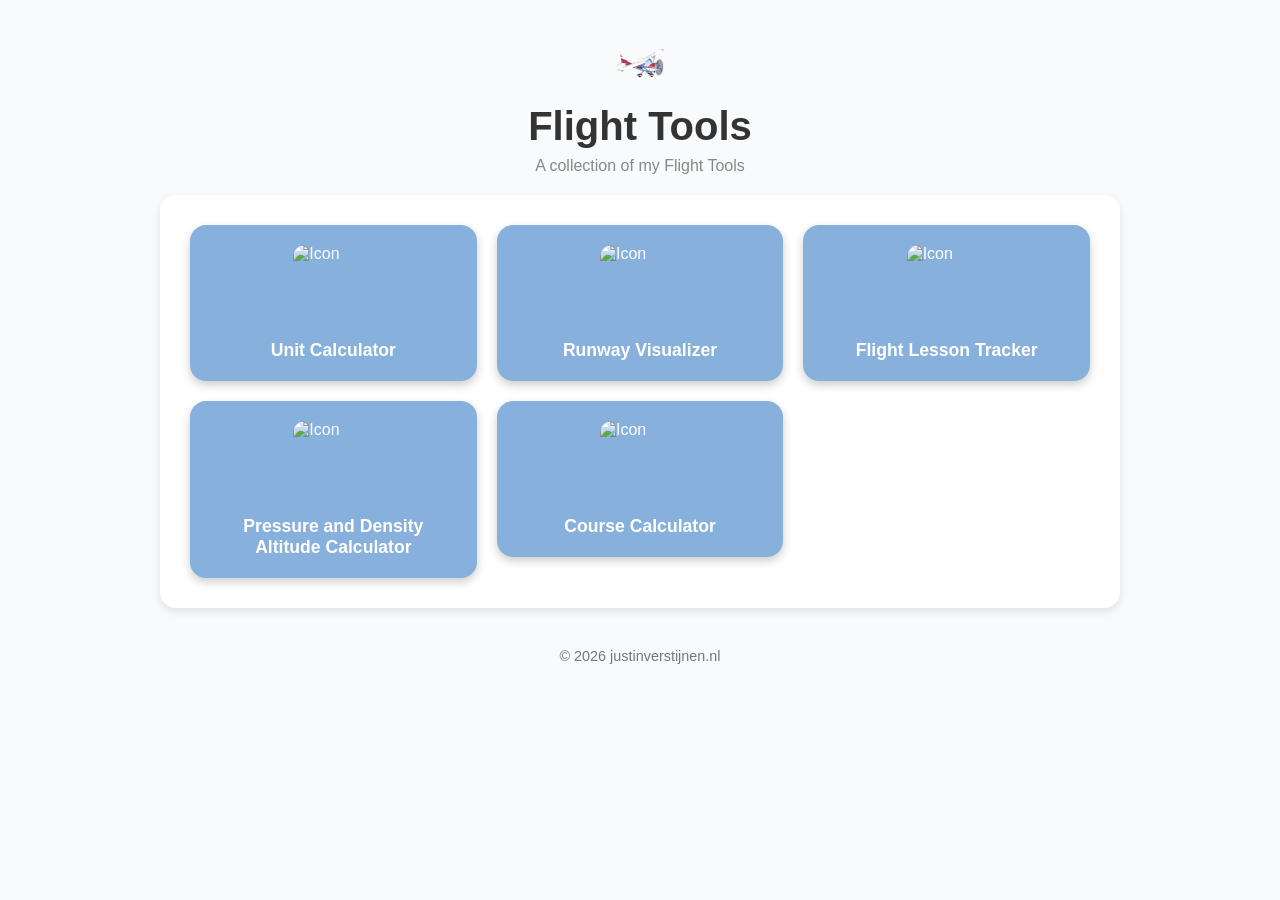
==== index.html @ 5d9b9528 "Update index.html" ====
<!DOCTYPE html>
<html lang="en">
<head>
    <meta charset="UTF-8">
    <meta name="viewport" content="width=device-width, initial-scale=1.0">
    <title>Flight Tools - justinverstijnen.nl</title>
    <style>
        body {
            margin: 0;
            font-family: 'Segoe UI', Tahoma, Geneva, Verdana, sans-serif;
            background-color: #f9fafb;
            color: #333;
            display: flex;
            flex-direction: column;
            align-items: center;
            min-height: 100vh;
        }

        header {
            margin-top: 40px;
            margin-bottom: 20px;
            text-align: center;
        }

        header img {
            width: 50px;
            height: 50px;
            margin-bottom: 10px;
        }

        header h1 {
            font-size: 2.5rem;
            margin: 0;
        }

        header p.subtitle {
            font-size: 1rem;
            color: #888;
            margin-top: 8px;
            margin-bottom: 0;
        }

        .container {
            background: #ffffff;
            border-radius: 16px;
            box-shadow: 0 4px 10px rgba(0, 0, 0, 0.1);
            padding: 30px;
            max-width: 900px;
            width: 90%;
            margin-bottom: 40px;
        }

        .gallery {
            display: grid;
            grid-template-columns: repeat(3, 1fr);
            gap: 20px;
        }

        @media (max-width: 768px) {
            .gallery {
                grid-template-columns: repeat(2, 1fr);
            }
        }

        @media (max-width: 480px) {
            .gallery {
                grid-template-columns: 1fr;
            }
        }

        .meme a {
            background: #88B0DC;
            border-radius: 16px;
            padding: 20px;
            box-shadow: 0 4px 10px rgba(0, 0, 0, 0.2);
            display: flex;
            flex-direction: column;
            align-items: center;
            justify-content: center;
            text-decoration: none;
            color: white;
            transition: transform 0.3s ease, background-color 0.3s ease;
        }

        .meme a:hover {
            transform: scale(1.05);
            background-color: #6e99c9;
        }

        .meme img {
            width: 80px;
            height: 80px;
            object-fit: cover;
            border-radius: 12px;
            margin-bottom: 15px;
        }

        .meme-title {
            font-weight: bold;
            font-size: 1.1rem;
            text-align: center;
        }

        footer {
            text-align: center;
            color: #777;
            font-size: 0.9em;
            margin-bottom: 20px;
        }
    </style>
</head>
<body>

<header>
    <a href="https://justinverstijnen.nl">
        <img src="c172.gif" alt="Logo">
    </a>
    <h1>Flight Tools</h1>
    <p class="subtitle">A collection of my Flight Tools</p>
</header>

<div class="container">
    <div class="gallery">
        <div class="meme">
            <a href="unitcalculator/index.html" target="_blank">
                <img src="https://flighttools.justinverstijnen.nl/unitcalculator/unitcalculator.png" alt="Icon">
                <div class="meme-title">Unit Calculator</div>
            </a>
        </div>
        <div class="meme">
            <a href="runwayvisualizer/index.html" target="_blank">
                <img src="https://flighttools.justinverstijnen.nl/runwayvisualizer/runwayvisualizer.jpeg" alt="Icon">
                <div class="meme-title">Runway Visualizer</div>
            </a>
        </div>
         <div class="meme">
            <a href="flightlessontracker/index.html" target="_blank">
                <img src="https://flighttools.justinverstijnen.nl/flightlessontracker/flightlessontracker.png" alt="Icon">
                <div class="meme-title">Flight Lesson Tracker</div>
            </a>
        </div>
        <div class="meme">
            <a href="pressuredensityaltitudecalculator/index.html" target="_blank">
                <img src="https://flighttools.justinverstijnen.nl/pressuredensityaltitudecalculator/pressuredensityaltitudecalculator.png" alt="Icon">
                <div class="meme-title">Pressure and Density Altitude Calculator</div>
            </a>
        </div>
        <div class="meme">
            <a href="coursecalculator/index.html" target="_blank">
                <img src="" alt="Icon">
                <div class="meme-title">Course Calculator</div>
            </a>
        </div>
        <!-- Add more tool when needed -->
    </div>
</div>

<footer>
    &copy; <span id="year"></span> justinverstijnen.nl
</footer>

<script>
    document.getElementById('year').textContent = new Date().getFullYear();
</script>
    
<script async src="https://pagead2.googlesyndication.com/pagead/js/adsbygoogle.js?client=ca-pub-4082816808518335"
     crossorigin="anonymous"></script>
<!-- Banner -->
<ins class="adsbygoogle"
     style="display:block"
     data-ad-client="ca-pub-4082816808518335"
     data-ad-slot="5067172966"
     data-ad-format="auto"
     data-full-width-responsive="true"></ins>
<script>
     (adsbygoogle = window.adsbygoogle || []).push({});
</script> 
</body>
</html>
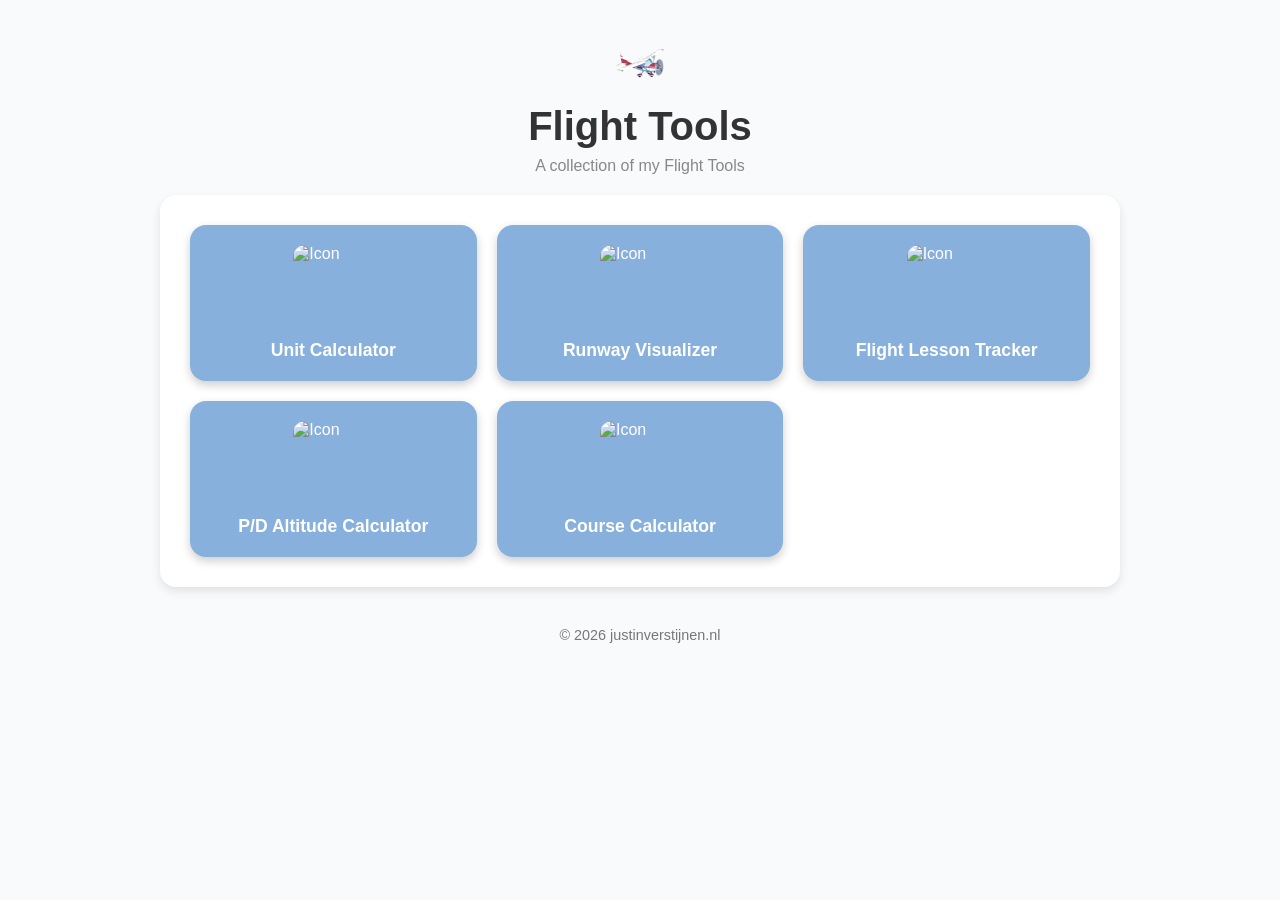
==== commit b180cadc: "Update index.html" ====
--- a/index.html
+++ b/index.html
@@ -142,12 +142,12 @@
         <div class="meme">
             <a href="pressuredensityaltitudecalculator/index.html" target="_blank">
                 <img src="https://flighttools.justinverstijnen.nl/pressuredensityaltitudecalculator/pressuredensityaltitudecalculator.png" alt="Icon">
-                <div class="meme-title">Pressure and Density Altitude Calculator</div>
+                <div class="meme-title">P/D Altitude Calculator</div>
             </a>
         </div>
         <div class="meme">
             <a href="coursecalculator/index.html" target="_blank">
-                <img src="" alt="Icon">
+                <img src="https://flighttools.justinverstijnen.nl/coursecalculator/coursecalculator.png" alt="Icon">
                 <div class="meme-title">Course Calculator</div>
             </a>
         </div>
@@ -183,3 +183,6 @@
 
 
 
+
+
+
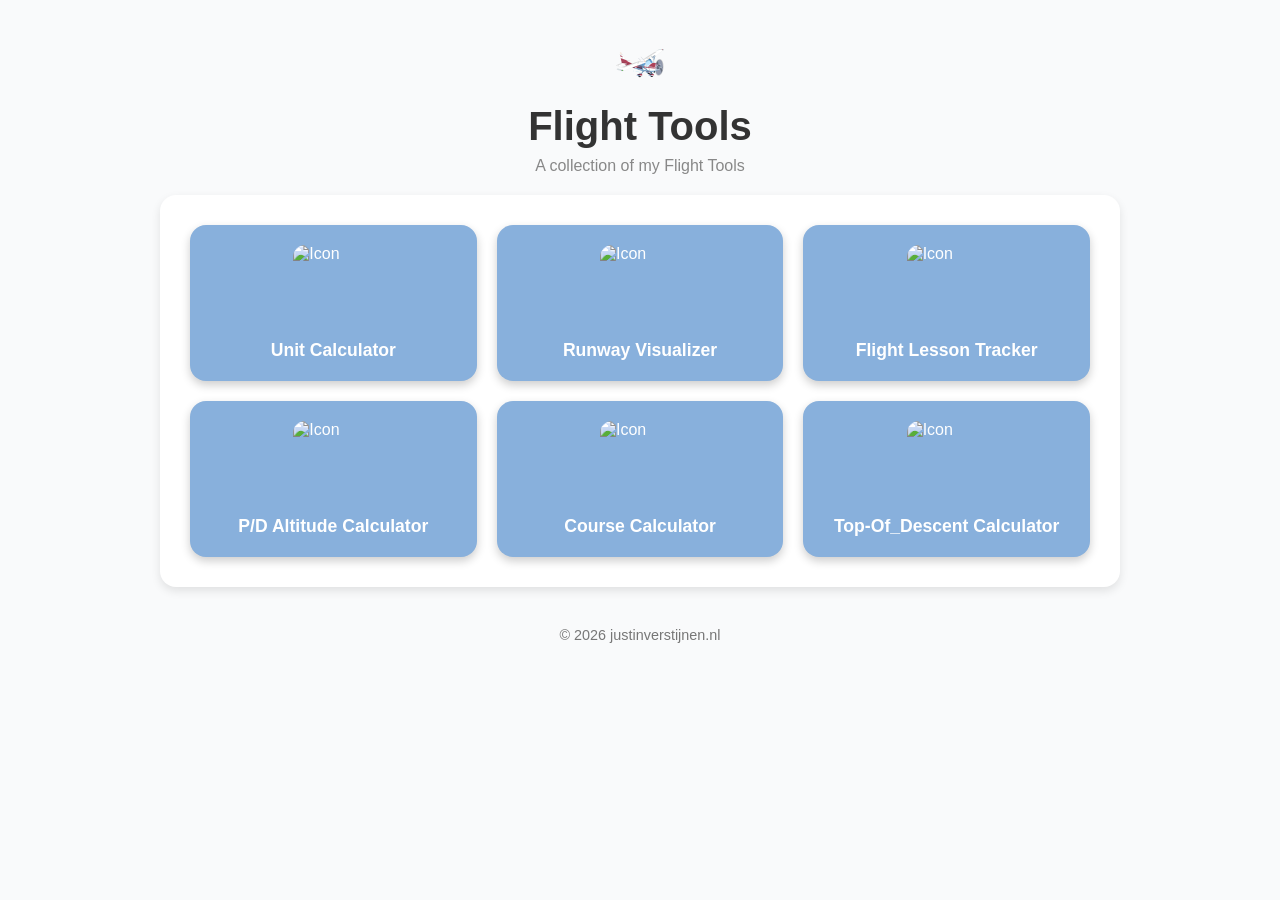
==== commit 21f490c5: "Update index.html" ====
--- a/index.html
+++ b/index.html
@@ -151,6 +151,12 @@
                 <div class="meme-title">Course Calculator</div>
             </a>
         </div>
+        <div class="meme">
+            <a href="topofdescentcalculator/index.html" target="_blank">
+                <img src="https://flighttools.justinverstijnen.nl/topofdescentcalculator/topofdescent.png" alt="Icon">
+                <div class="meme-title">Top-Of_Descent Calculator</div>
+            </a>
+        </div>
         <!-- Add more tool when needed -->
     </div>
 </div>
@@ -186,3 +192,4 @@
 
 
 
+
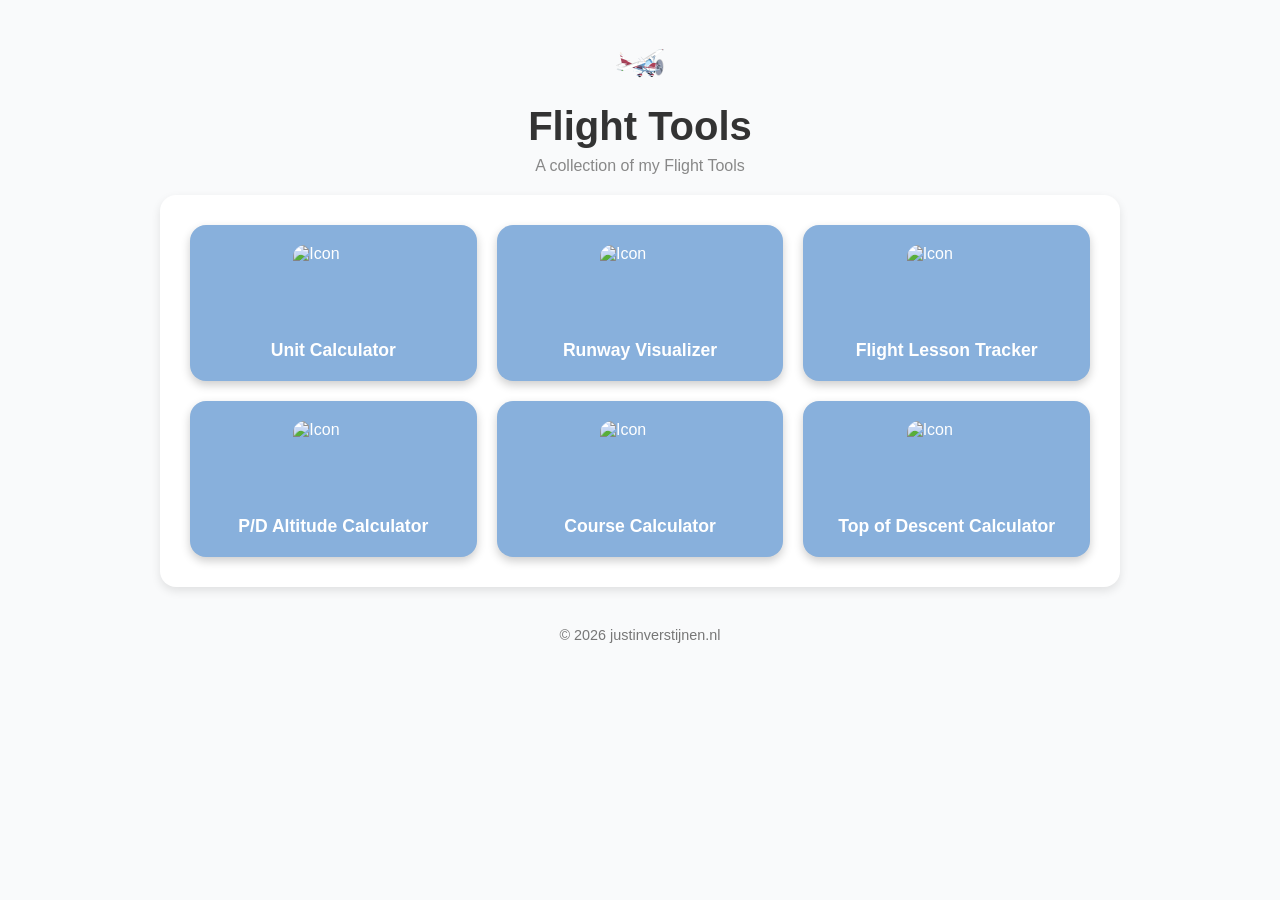
==== commit dbe3ce81: "Update index.html" ====
--- a/index.html
+++ b/index.html
@@ -154,7 +154,7 @@
         <div class="meme">
             <a href="topofdescentcalculator/index.html" target="_blank">
                 <img src="https://flighttools.justinverstijnen.nl/topofdescentcalculator/topofdescent.png" alt="Icon">
-                <div class="meme-title">Top-Of_Descent Calculator</div>
+                <div class="meme-title">Top of Descent Calculator</div>
             </a>
         </div>
         <!-- Add more tool when needed -->
@@ -193,3 +193,4 @@
 
 
 
+
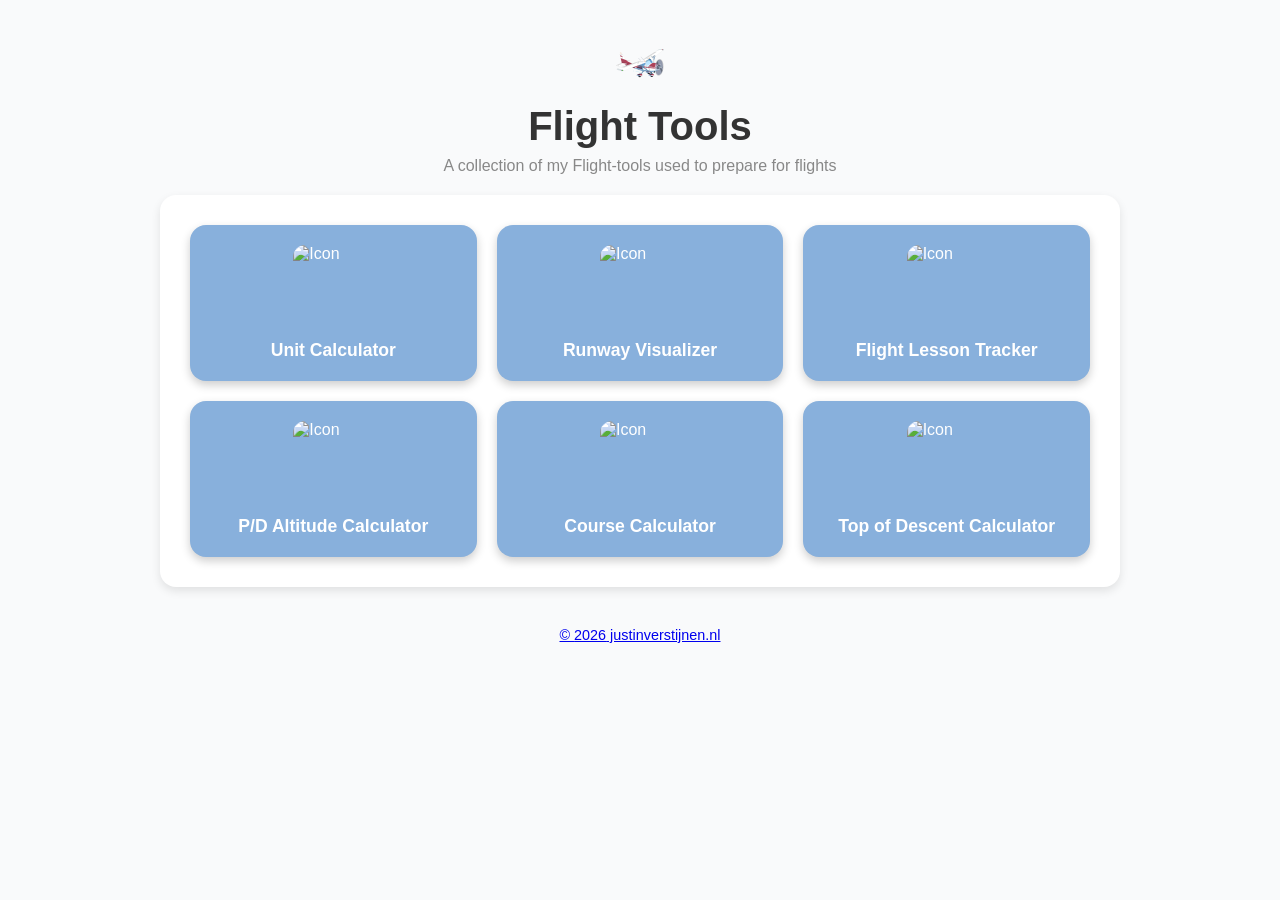
==== commit 3a87405a: "Update index.html" ====
--- a/index.html
+++ b/index.html
@@ -116,7 +116,7 @@
         <img src="c172.gif" alt="Logo">
     </a>
     <h1>Flight Tools</h1>
-    <p class="subtitle">A collection of my Flight Tools</p>
+    <p class="subtitle">A collection of my Flight-tools used to prepare for flights</p>
 </header>
 
 <div class="container">
@@ -162,7 +162,7 @@
 </div>
 
 <footer>
-    &copy; <span id="year"></span> justinverstijnen.nl
+    <a href="https://justinverstijnen.nl" target="_blank">&copy; <span id="year"></span> justinverstijnen.nl</a>
 </footer>
 
 <script>
@@ -194,3 +194,4 @@
 
 
 
+
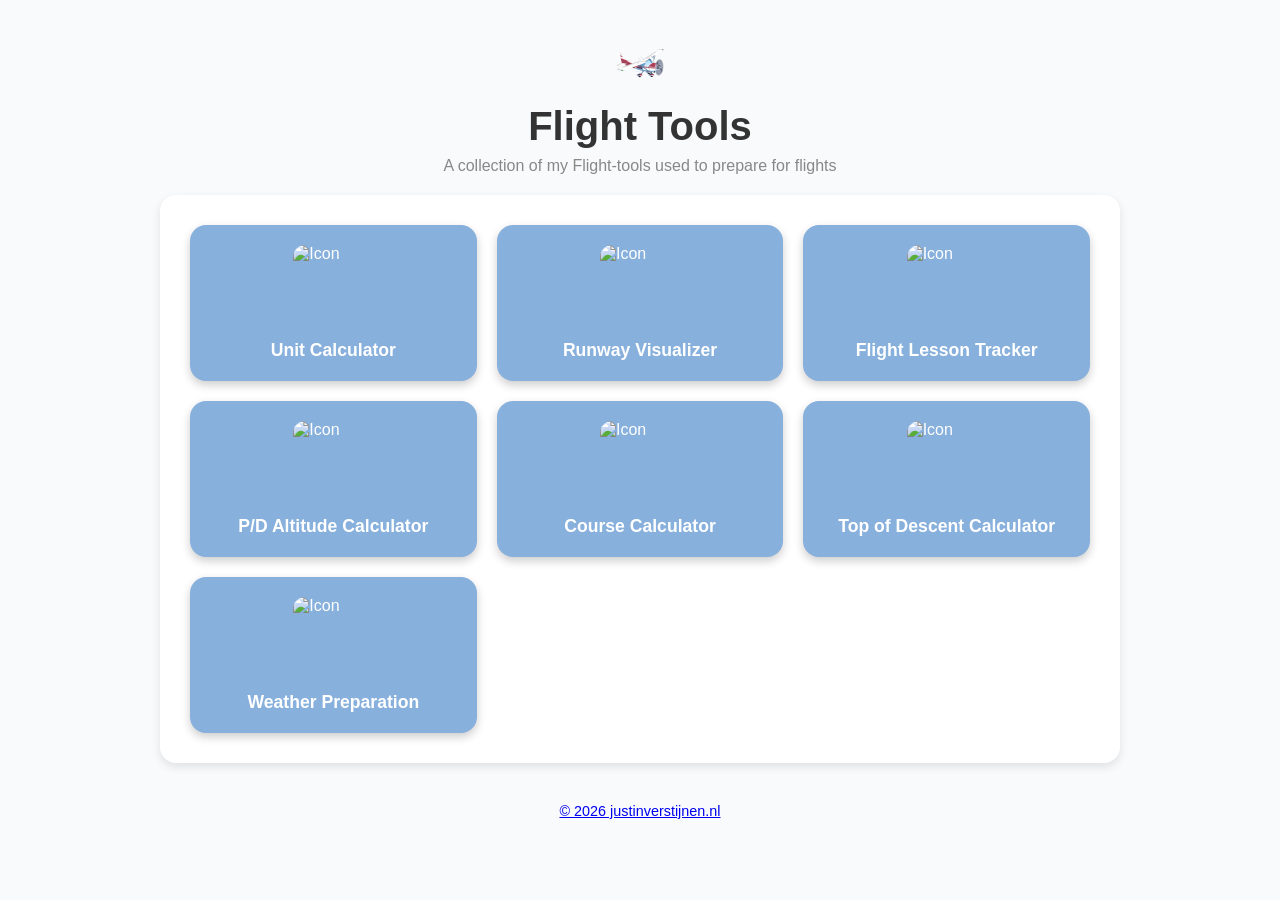
==== commit 8da696a7: "Update index.html" ====
--- a/index.html
+++ b/index.html
@@ -155,6 +155,12 @@
             <a href="topofdescentcalculator/index.html" target="_blank">
                 <img src="https://flighttools.justinverstijnen.nl/topofdescentcalculator/topofdescent.png" alt="Icon">
                 <div class="meme-title">Top of Descent Calculator</div>
+            </a>
+        </div>
+        <div class="meme">
+            <a href="weatherpreparation/index.html" target="_blank">
+                <img src="https://flighttools.justinverstijnen.nl/weatherpreparation/weatherpreparation.png" alt="Icon">
+                <div class="meme-title">Weather Preparation</div>
             </a>
         </div>
         <!-- Add more tool when needed -->
